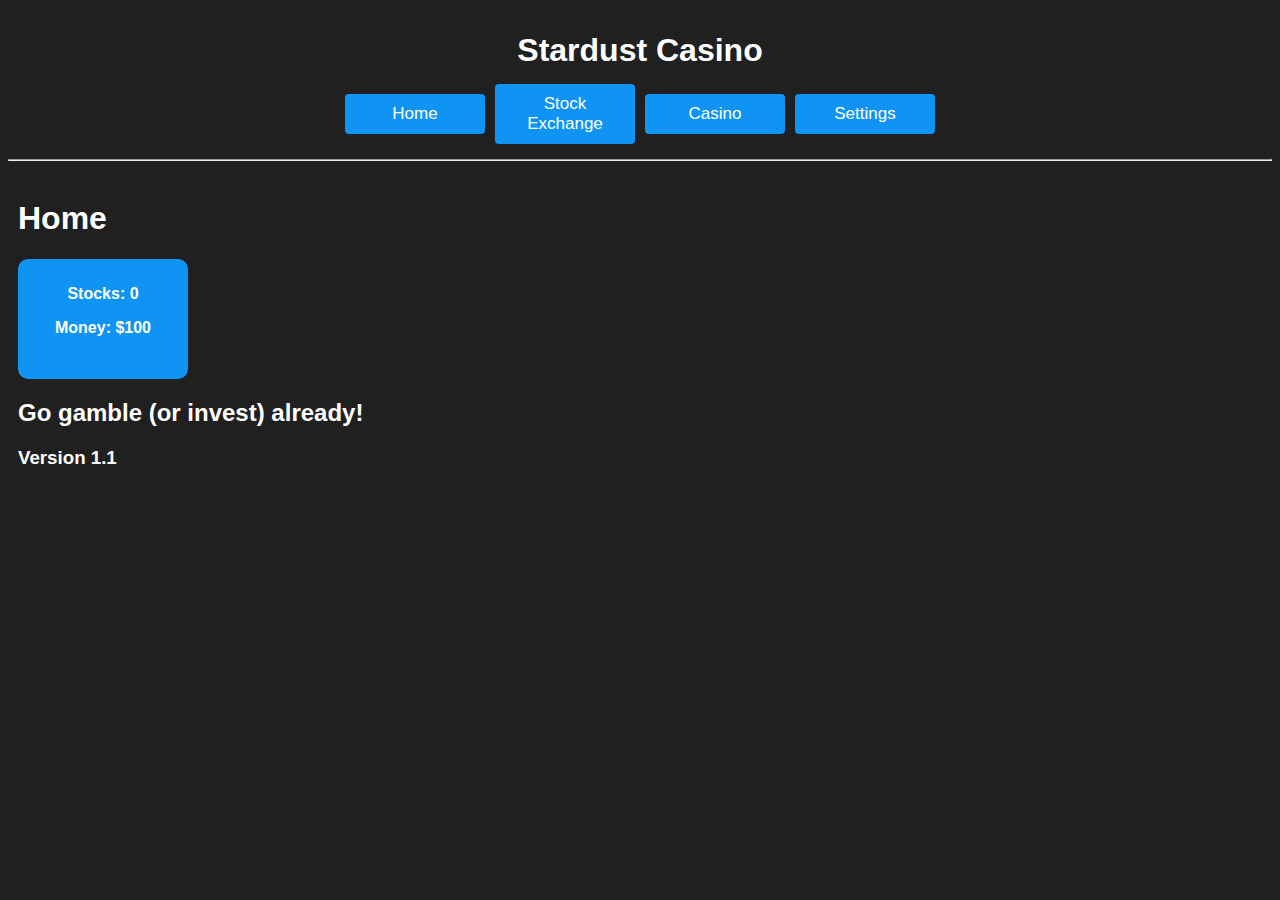
==== index.html @ 982f90f6 "pushed update" ====
<!DOCTYPE html>
<html lang="en">
    <head>
        <meta charset="UTF-8">
        <meta name="viewport" content="width=device-width, initial-scale=1.0">
        <meta property="og:title" content="Stardust Casino" />
        <link rel="stylesheet" href="style.css">
        <title>Stardust Casino</title>
    </head>
    <body>
        <header>
            <div class="header-container">
                <p>Stardust Casino</p>
            </div>
            <div class="tabs">
                <a class="selected">Home</a>
                <a href="stock.html">Stock Exchange</a>
                <a href="casino.html">Casino</a>
                <a href="settings.html">Settings</a>
            </div>
            <hr>
        </header>
        <main>
            <h1>Home</h1>
            <div class="portfolio">
                <p id="stocks-text">Your Stocks: 0</p>
                <p id="money-text">Money: $0</p>
            </div>
            <h2>Go gamble (or invest) already!</h2>
            <h3>Version 1.1</h3>
        </main>
        <script src="main.js"></script>
    </body>
</html>
---- style.css ----
body {
    font-family: 'Segoe UI', Tahoma, Geneva, Verdana, sans-serif;
    background-color: rgb(32, 32, 32);
    color: white;
}

.header-container p {
    display: flex;
    font-size: 32px;
    font-weight: bold;
    justify-content: center;
    align-items: center;
    margin-bottom: 0;
}

.tabs {
    margin-top: 15px;
    display: flex;
    align-items: center;
    justify-content: center;
    gap: 10px;
    margin-bottom: 15px;
}

.tabs a {
    text-align: center;
    background-color: rgb(16, 148, 243);
    color: white;
    border: none;
    padding: 10px;
    width: 120px;
    border-radius: 4px;
    cursor: pointer;
    transition: opacity 0.1s;
    font-size: 17px;
}

.tabs a:hover {
    opacity: 0.8;
}

.tabs a {
    text-decoration: none;
}

.selected {
    opacity: 1;
    cursor: default !important;
}

.selected:hover {
    opacity: 1 !important;
}

main {
    padding: 10px;
}

.portfolio {
    background-color: rgb(16, 148, 243);
    display: inline-block;
    padding: 10px;
    border-radius: 10px;
    min-height: 100px;
    min-width: 150px;
    text-align: center;
}

#stocks-text, #money-text {
    font-weight: bold;
    font-size: 16px;
}

.stocks-list {
    list-style: none;
    padding: 0;
}

.stock-object {
    display: flex;
    gap: 10px;
    margin-bottom: 30px;
    background-color: rgb(94, 89, 89);
    padding: 10px;
    border-radius: 10px;
    align-items: center;
    margin-left: 0;
}

.stock-img {
    width: 100px;
    height: 100px;
    border-radius: 100px;
    border: 3px solid white;
}

.stock-title {
    font-weight: bold;
    font-size: 18px;
    margin-top: 3px;
}

.stock-details {
    display: flex;
    flex-direction: column;
    gap: 10px;
    flex: 1;
}

.stock-details p {
    margin: 0;
}

.stock-object button {
    background-color: rgb(16, 148, 243);
    color: white;
    border: none;
    font-size: 20px;
    width: 130px;
    height: 50px;
    border-radius: 4px;
    cursor: pointer;
    transition: opacity 0.1s;
}

.stock-object button:hover {
    opacity: 0.8;
}

.m {
    display: flex;
    flex-direction: column;
    gap: 10px;
}

.btn {
    background-color: rgb(16, 148, 243);
    color: white;
    border: none;
    font-size: 16px;
    width: 250px;
    height: 40px;
    border-radius: 4px;
    cursor: pointer;
    transition: opacity 0.1s;
}

.btn:hover {
    opacity: 0.8;
}
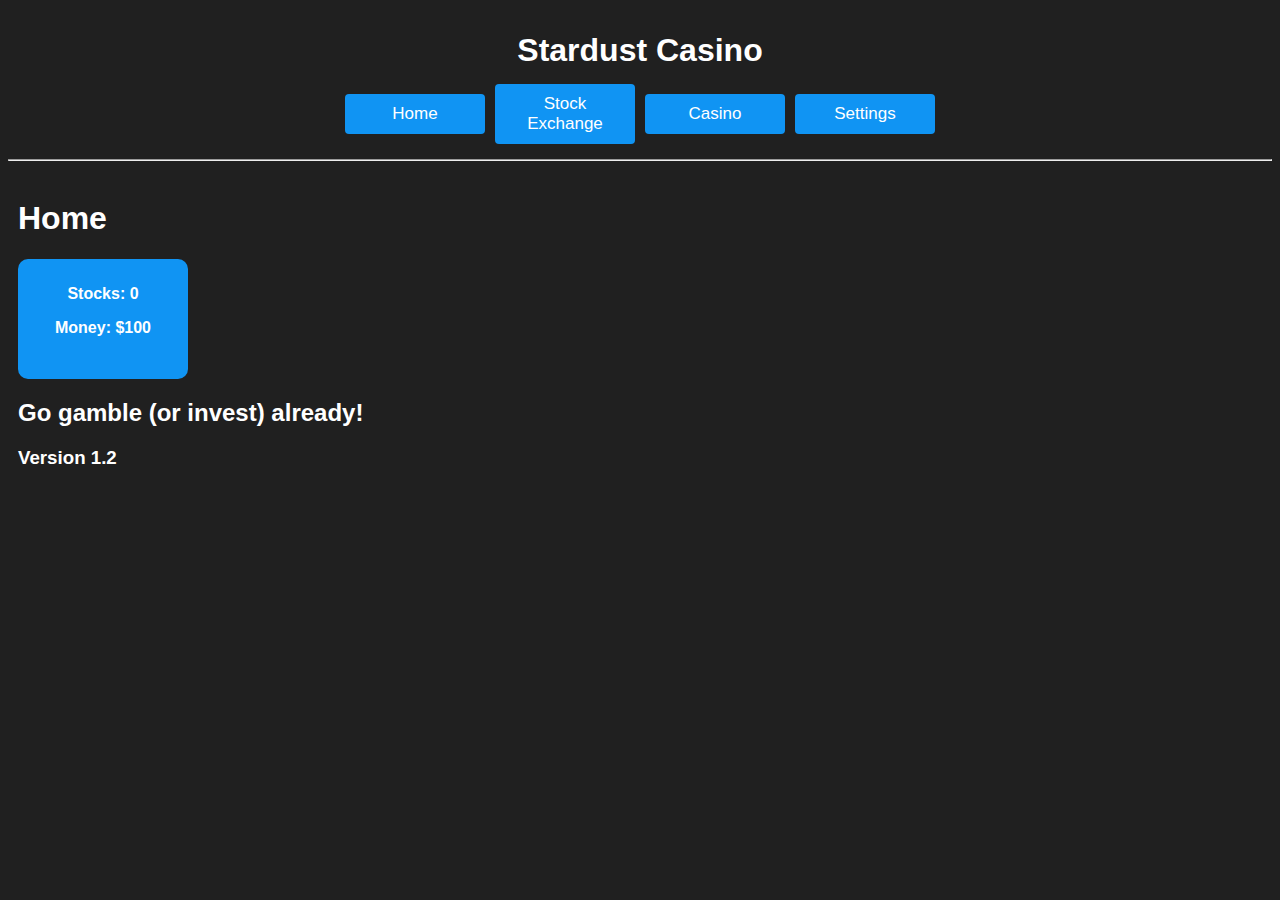
==== commit db2c1540: "fixed version specifier" ====
--- a/index.html
+++ b/index.html
@@ -4,6 +4,9 @@
         <meta charset="UTF-8">
         <meta name="viewport" content="width=device-width, initial-scale=1.0">
         <meta property="og:title" content="Stardust Casino" />
+        <meta http-equiv="Cache-Control" content="no-cache, no-store, must-revalidate">
+        <meta http-equiv="Pragma" content="no-cache">
+        <meta http-equiv="Expires" content="0">
         <link rel="stylesheet" href="style.css">
         <title>Stardust Casino</title>
     </head>
@@ -27,7 +30,7 @@
                 <p id="money-text">Money: $0</p>
             </div>
             <h2>Go gamble (or invest) already!</h2>
-            <h3>Version 1.1</h3>
+            <h3>Version 1.2</h3>
         </main>
         <script src="main.js"></script>
     </body>
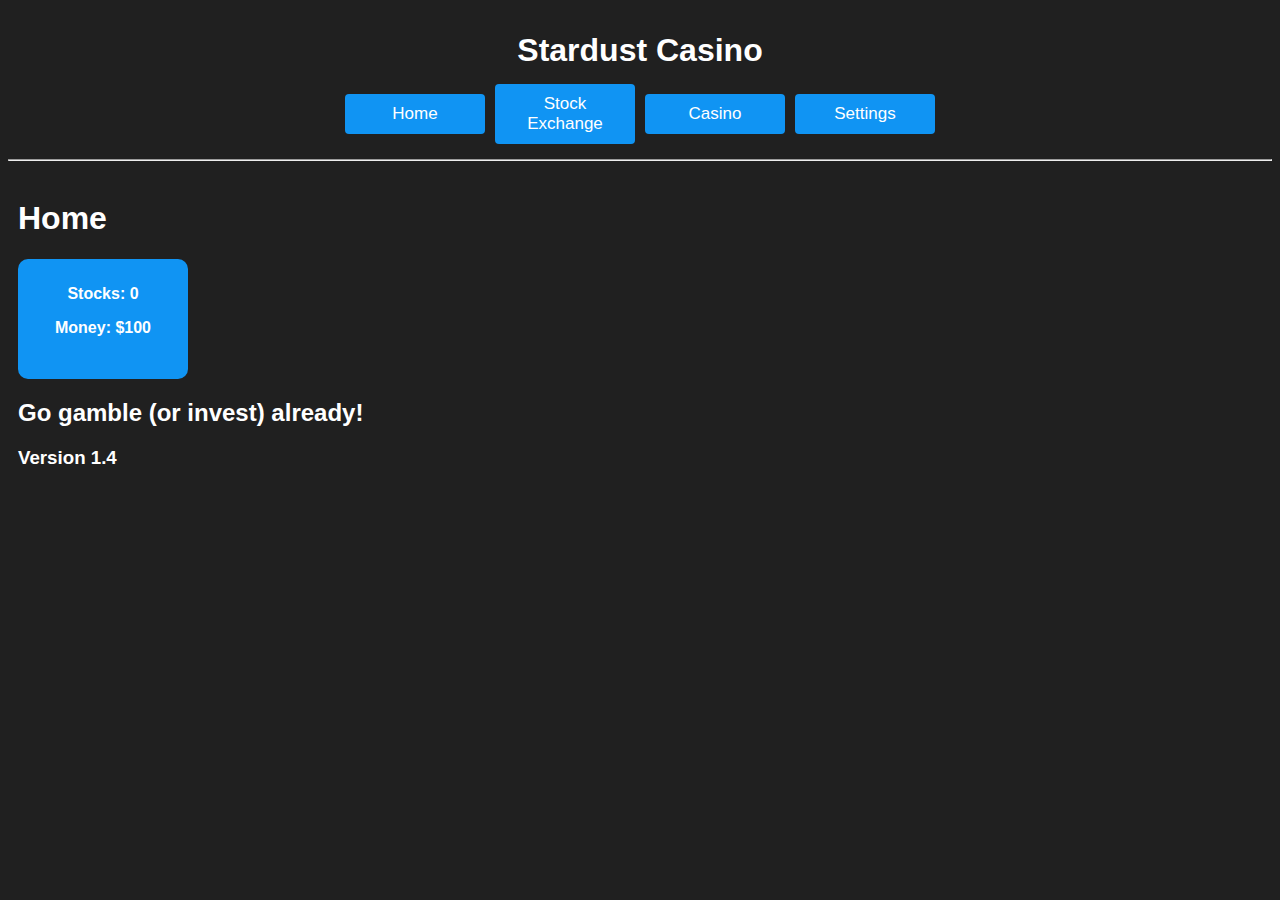
==== commit c6aed9c1: "yeah" ====
--- a/index.html
+++ b/index.html
@@ -30,7 +30,7 @@
                 <p id="money-text">Money: $0</p>
             </div>
             <h2>Go gamble (or invest) already!</h2>
-            <h3>Version 1.2</h3>
+            <h3>Version 1.4</h3>
         </main>
         <script src="main.js"></script>
     </body>
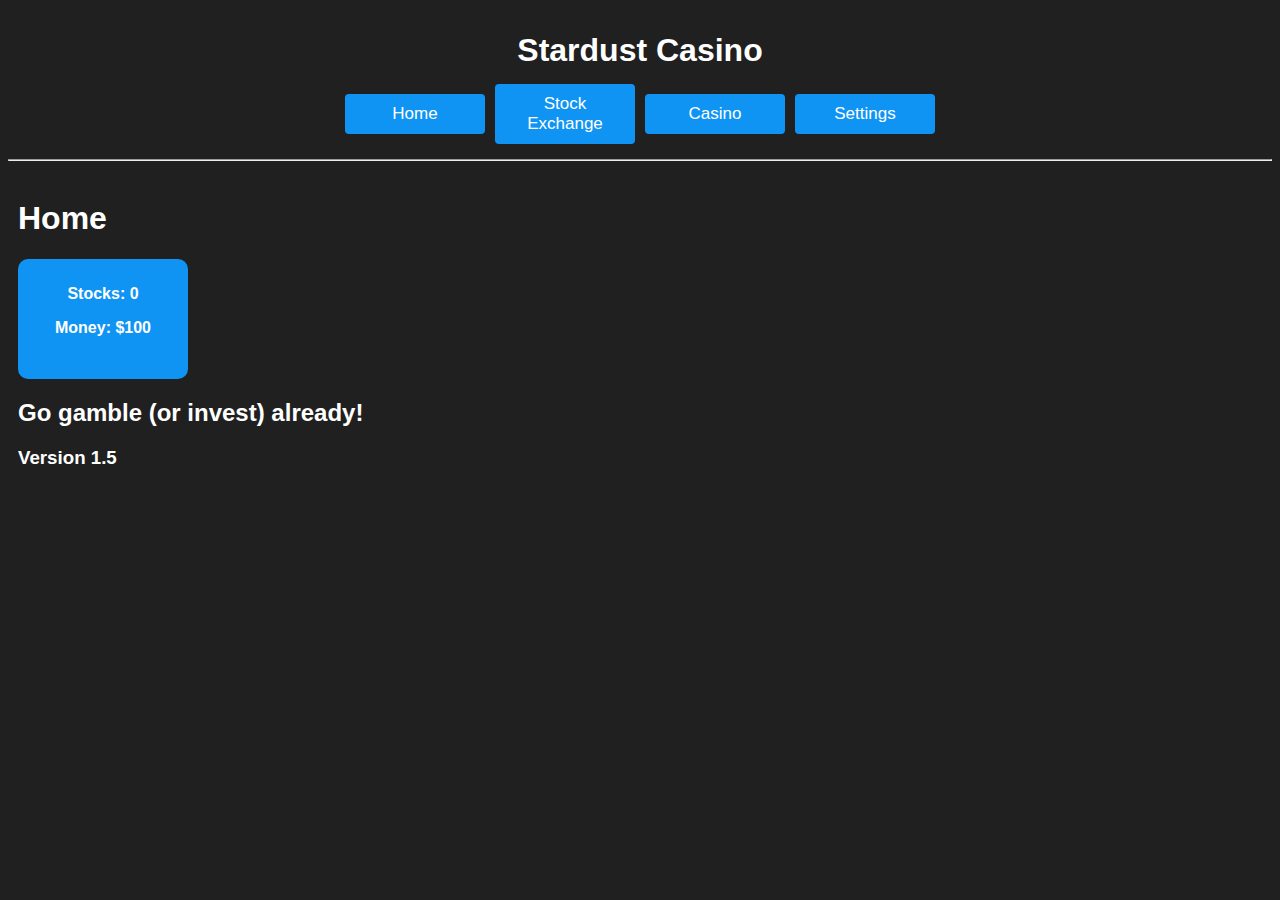
==== commit b2dc5838: "forgor to update this" ====
--- a/index.html
+++ b/index.html
@@ -4,9 +4,7 @@
         <meta charset="UTF-8">
         <meta name="viewport" content="width=device-width, initial-scale=1.0">
         <meta property="og:title" content="Stardust Casino" />
-        <meta http-equiv="Cache-Control" content="no-cache, no-store, must-revalidate">
-        <meta http-equiv="Pragma" content="no-cache">
-        <meta http-equiv="Expires" content="0">
+        <meta content="no-cache">
         <link rel="stylesheet" href="style.css">
         <title>Stardust Casino</title>
     </head>
@@ -30,7 +28,7 @@
                 <p id="money-text">Money: $0</p>
             </div>
             <h2>Go gamble (or invest) already!</h2>
-            <h3>Version 1.4</h3>
+            <h3>Version 1.5</h3>
         </main>
         <script src="main.js"></script>
     </body>
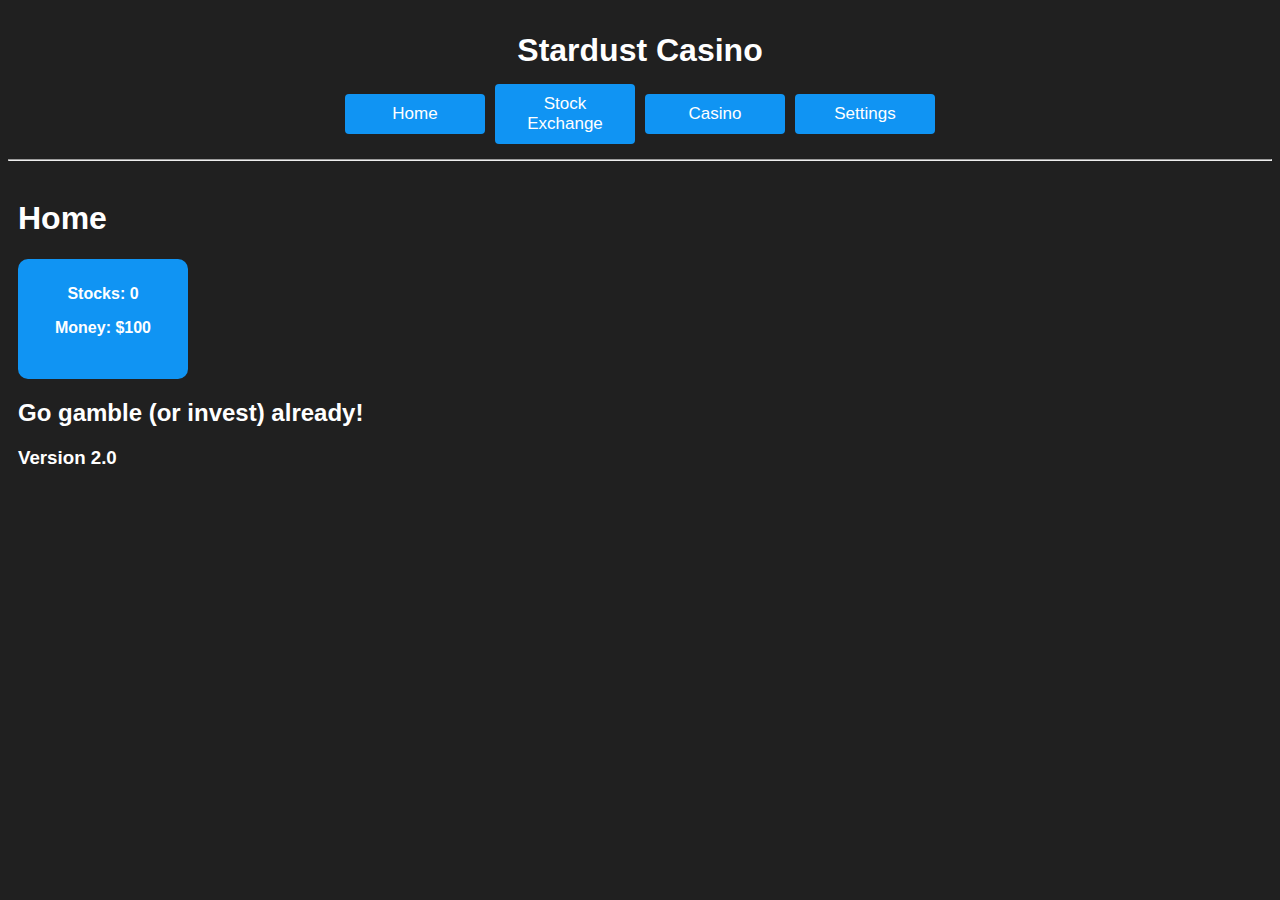
==== commit 1821704b: "quick fix" ====
--- a/index.html
+++ b/index.html
@@ -28,7 +28,7 @@
                 <p id="money-text">Money: $0</p>
             </div>
             <h2>Go gamble (or invest) already!</h2>
-            <h3>Version 1.5</h3>
+            <h3>Version 2.0</h3>
         </main>
         <script src="main.js"></script>
     </body>
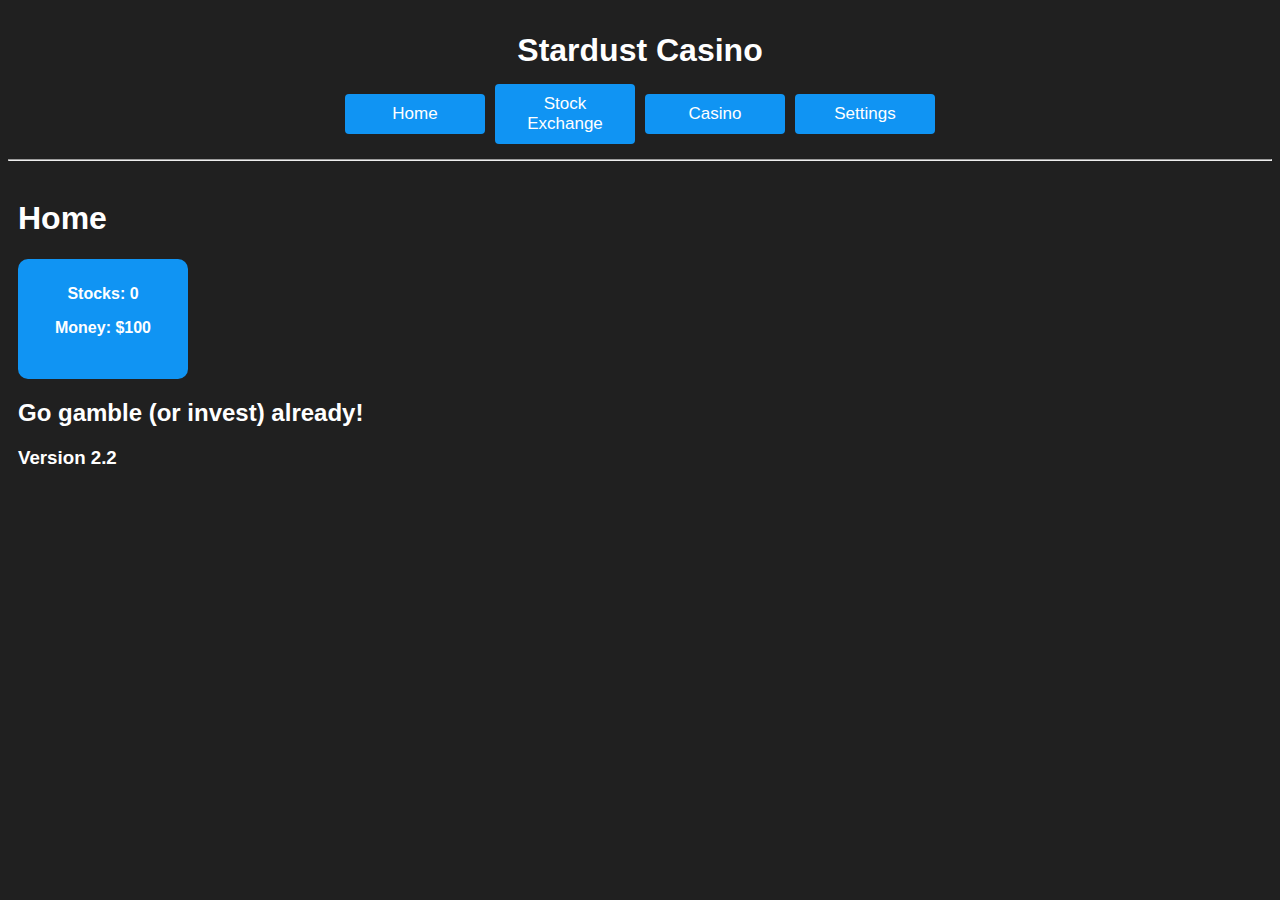
==== commit 1e35e7e4: "yuh" ====
--- a/index.html
+++ b/index.html
@@ -28,7 +28,7 @@
                 <p id="money-text">Money: $0</p>
             </div>
             <h2>Go gamble (or invest) already!</h2>
-            <h3>Version 2.0</h3>
+            <h3>Version 2.2</h3>
         </main>
         <script src="main.js"></script>
     </body>
